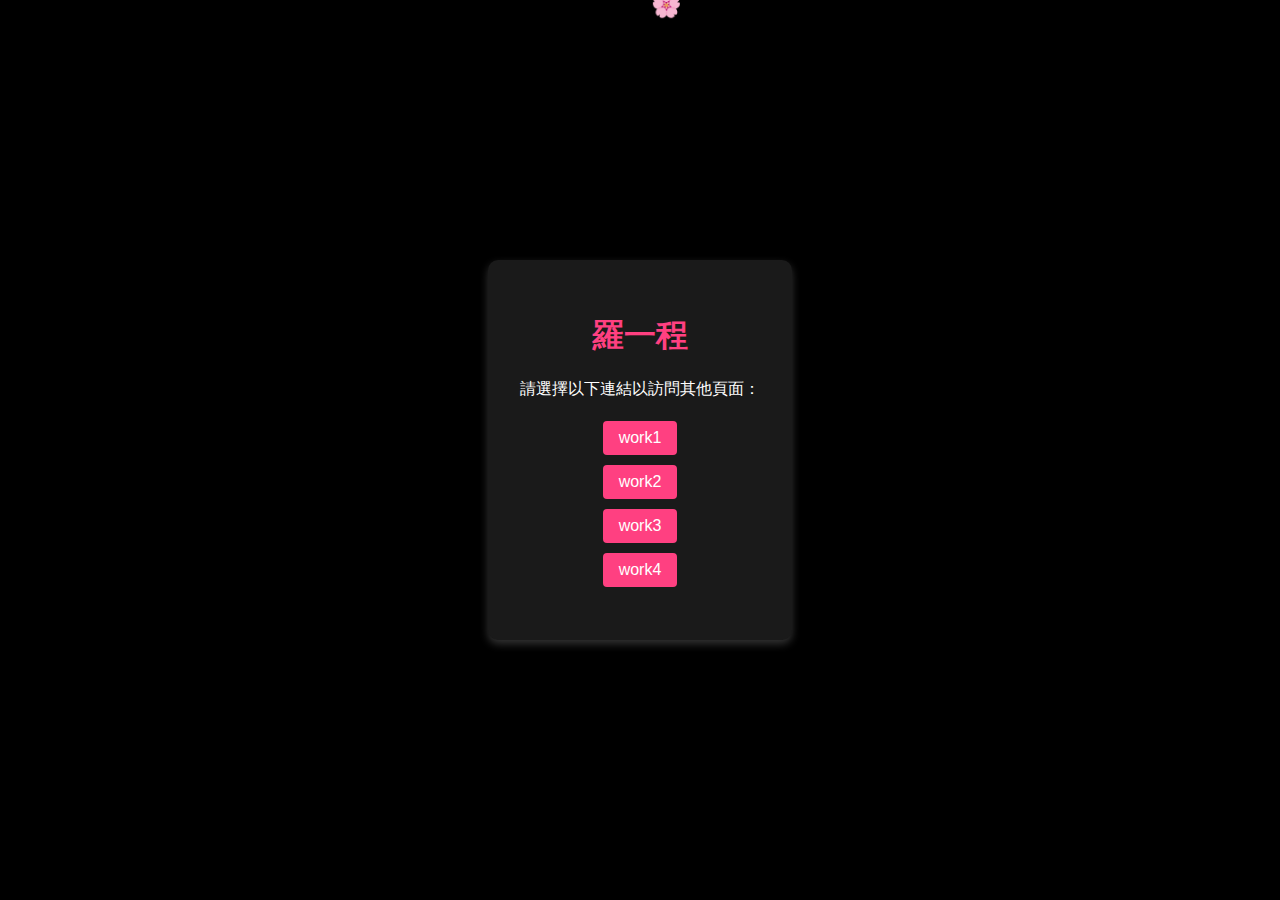
==== index.html @ 52e52b4b "Add files via upload" ====
<!DOCTYPE html>
<html lang="zh">
<head>
    <meta charset="UTF-8">
    <meta name="viewport" content="width=device-width, initial-scale=1.0">
    <title>羅一程</title>
    <link rel="stylesheet" href="styles.css"> <!-- 引入樣式表 -->
</head>
<body>
    <div class="container">
        <h1>羅一程</h1>
        <p>請選擇以下連結以訪問其他頁面：</p>
        <ul>
            <li><a href="work1.html" target="_blank" class="button">work1</a></li>
            <li><a href="wrok2.html" target="_blank" class="button">work2</a></li>
            <li><a href="work3.html" target="_blank" class="button">work3</a></li>
            <li><a href="work4.html" target="_blank" class="button">work4</a></li>
        </ul>
    </div>
   <script>
    // 櫻花生成函數
    function createSakura() {
        const sakura = document.createElement('div');
        sakura.className = 'sakura';
        sakura.innerHTML = ' 🌸 '; // 櫻花符號
        sakura.style.left = Math.random() * 100 + 'vw'; // 隨機水平位置
        sakura.style.fontSize = Math.random() * 1.5 + 0.5 + 'em'; // 隨機大小
        sakura.style.opacity = Math.random() * 0.5 + 0.5; // 隨機透明度
    
        // 設置隨機下落時間
        const fallDuration = Math.random() * 5 + 3; // 3 到 8 秒之間
        sakura.style.animation = `fall ${fallDuration}s linear infinite, sway 3s infinite ease-in-out`;
    
        document.body.appendChild(sakura);
    
        // 移除櫻花
        sakura.addEventListener('animationend', () => {
            sakura.remove();
        });
    }
    
    // 每隔一段時間生成櫻花
    setInterval(createSakura, 500); // 每 300 毫秒生成一片櫻花
   
 </script>
    
</body>
</html>
---- styles.css ----
body {
    font-family: Arial, sans-serif;
    background-color: #000; /* 設定黑色背景 */
    margin: 0;
    padding: 0;
    height: 100vh;
    overflow: hidden;
    display: flex;
    justify-content: center;
    align-items: center;
    color: white; /* 讓文字變成白色，確保可讀性 */
}

.container {
    text-align: center;
    background-color: rgba(255, 255, 255, 0.1); /* 讓背景有點透明，不影響黑色主題 */
    padding: 2rem;
    border-radius: 10px;
    box-shadow: 0 4px 8px rgba(255, 255, 255, 0.2);
}

h1 {
    color: #ff4081; /* 粉紅色標題，與櫻花呼應 */
}

ul {
    list-style-type: none;
    padding: 0;
}

.button {
    display: inline-block;
    padding: 8px 16px;
    margin: 5px;
    background-color: #ff4081; /* 粉色按鈕 */
    color: white;
    text-decoration: none;
    border-radius: 4px;
    transition: background-color 0.3s;
}

.button:hover {
    background-color: #f50057;
}

/* 櫻花樣式 */
.sakura {
    position: fixed;
    top: -10px; /* 初始位置在視窗上方 */
    color: pink; /* 櫻花顏色 */
    opacity: 0.8;
}

/* 櫻花飄落動畫 */
@keyframes fall {
    to {
        transform: translateY(100vh) rotate(360deg); /* 向下掉落並旋轉 */
    }
}

/* 導覽列樣式 */
.navbar {
    background-color: #111; /* 更深的黑色，與背景區分 */
    color: #ffffff;
    padding: 15px;
    text-align: center;
    position: fixed;
    width: 100%;
    top: 0;
    z-index: 1000;
}

.navbar a {
    color: #ff4081; /* 粉紅色文字，呼應櫻花主題 */
    text-decoration: none;
    margin: 0 15px;
    font-size: 1.2em;
}

.navbar a:hover {
    text-decoration: underline;
}

.content {
    padding: 80px 20px;
}
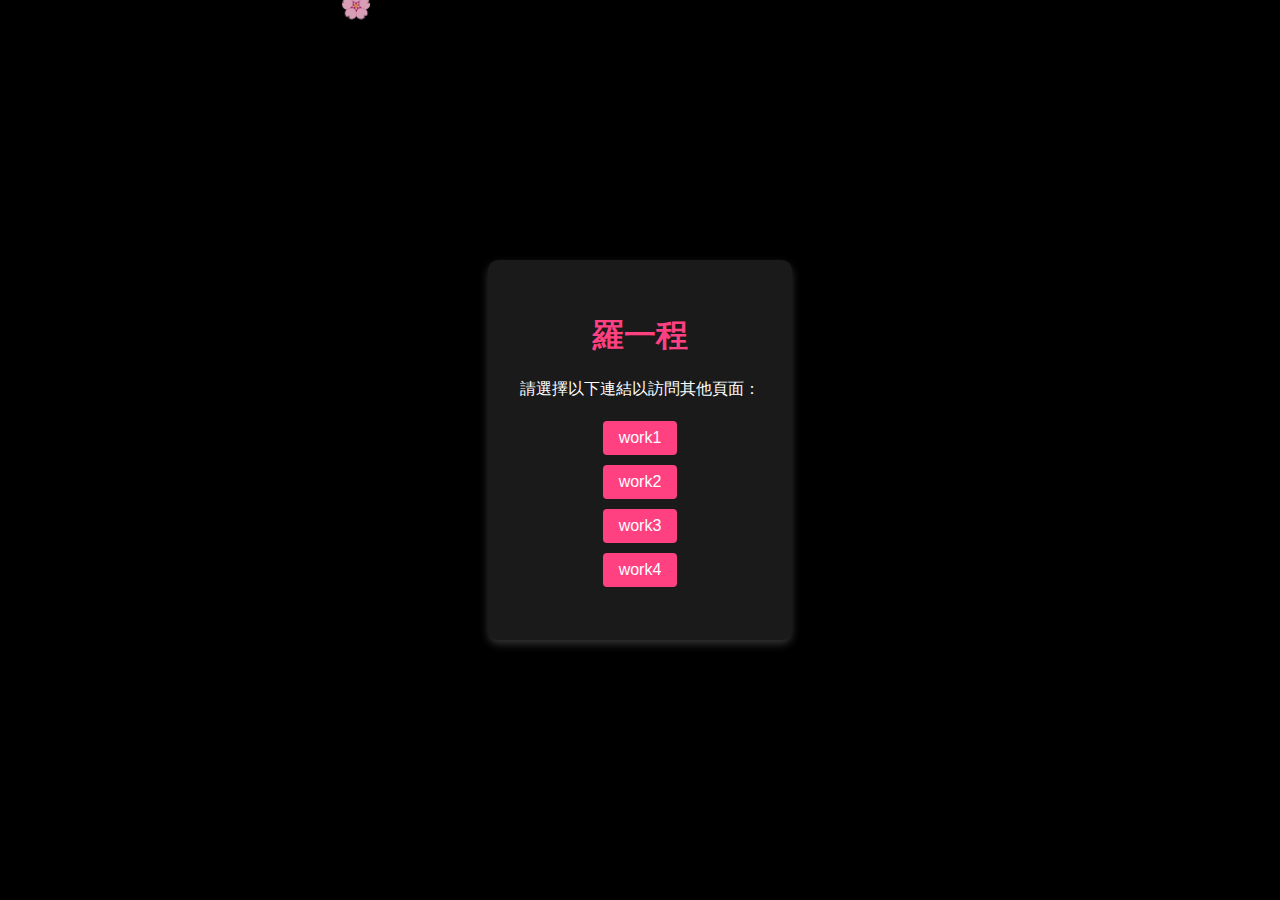
==== commit 0700e2dc: "Update index.html" ====
--- a/index.html
+++ b/index.html
@@ -12,7 +12,7 @@
         <p>請選擇以下連結以訪問其他頁面：</p>
         <ul>
             <li><a href="work1.html" target="_blank" class="button">work1</a></li>
-            <li><a href="wrok2.html" target="_blank" class="button">work2</a></li>
+            <li><a href="work2.html" target="_blank" class="button">work2</a></li>
             <li><a href="work3.html" target="_blank" class="button">work3</a></li>
             <li><a href="work4.html" target="_blank" class="button">work4</a></li>
         </ul>
@@ -46,4 +46,4 @@
     
 </body>
 </html>
-   +   
